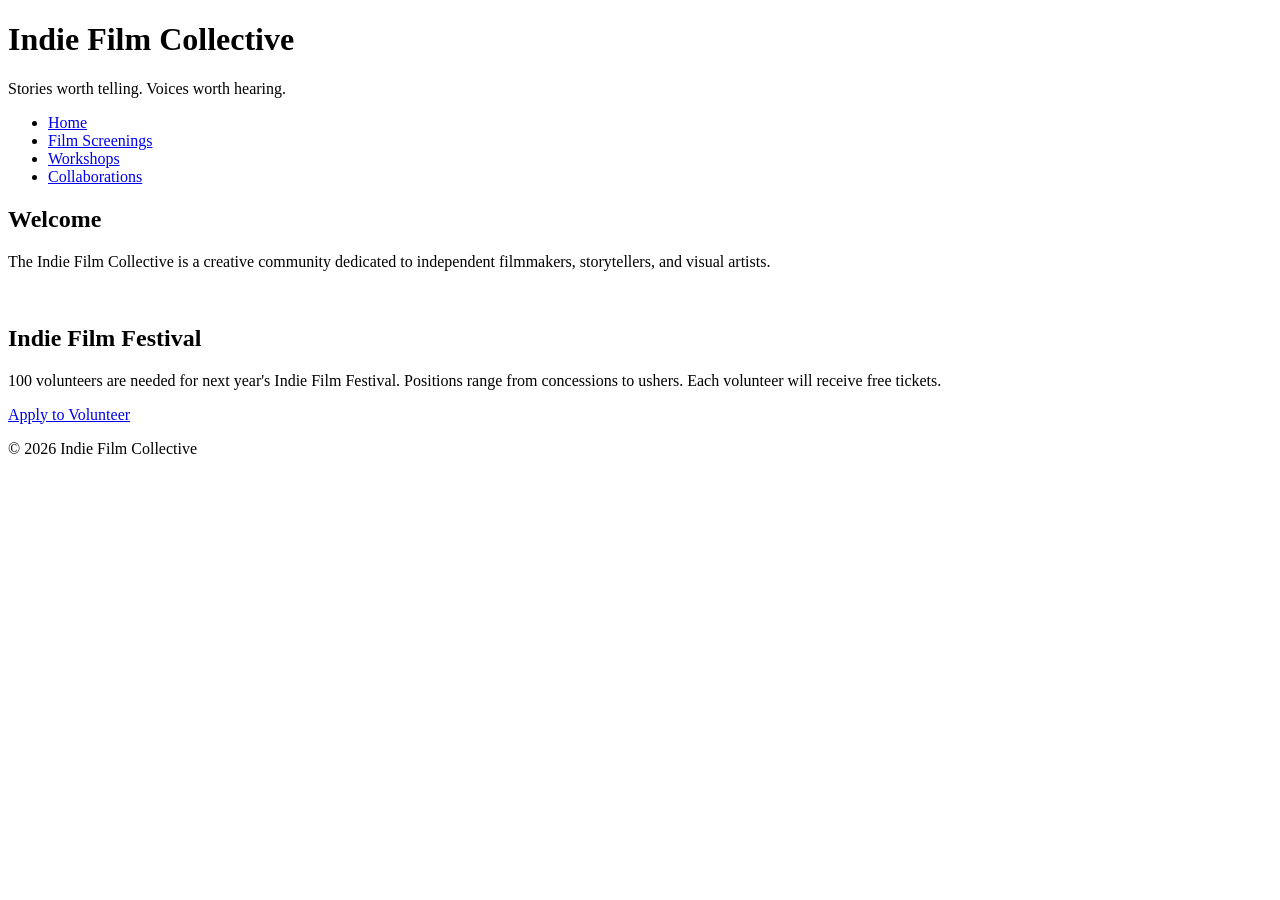
==== index.html @ f6fc6753 "Added new pages" ====
<!DOCTYPE html>
<html lang="en">
<head>
    <meta charset="UTF-8">
    <meta name="viewport" content="width=device-width, initial-scale=1.0">
    <title>Indie Film Collective</title>
    <link rel="stylesheet" href="styles.css">
</head>

<body>
<!-- Copy and paste this header in each new page -->
<header>
    <h1>Indie Film Collective</h1>
    <p>Stories worth telling. Voices worth hearing.</p>
</header>

<nav>
    <ul>
        <li><a href="index.html">Home</a></li>
        <li><a href="screenings.html">Film Screenings</a></li>
        <li><a href="workshops.html">Workshops</a></li>
        <li><a href="collaborations.html">Collaborations</a></li>
    </ul>
</nav>
<main>
    <section>
        <h2>Welcome</h2>
        <p>The Indie Film Collective is a creative community dedicated to independent filmmakers, storytellers, and visual artists.</p>
        <img src="images/filmmaker.jpg" width="500" alt="">
    </section>
</main>
<aside>
    <h2>Indie Film Festival</h2>
    <p>100 volunteers are needed for next year's Indie Film Festival. Positions range from concessions to ushers. Each volunteer will receive free tickets.</p>
    <a href="#">Apply to Volunteer</a>
</aside>
<footer>
    <p>&copy; 2026 Indie Film Collective</p>
</footer>
</body>
</html>
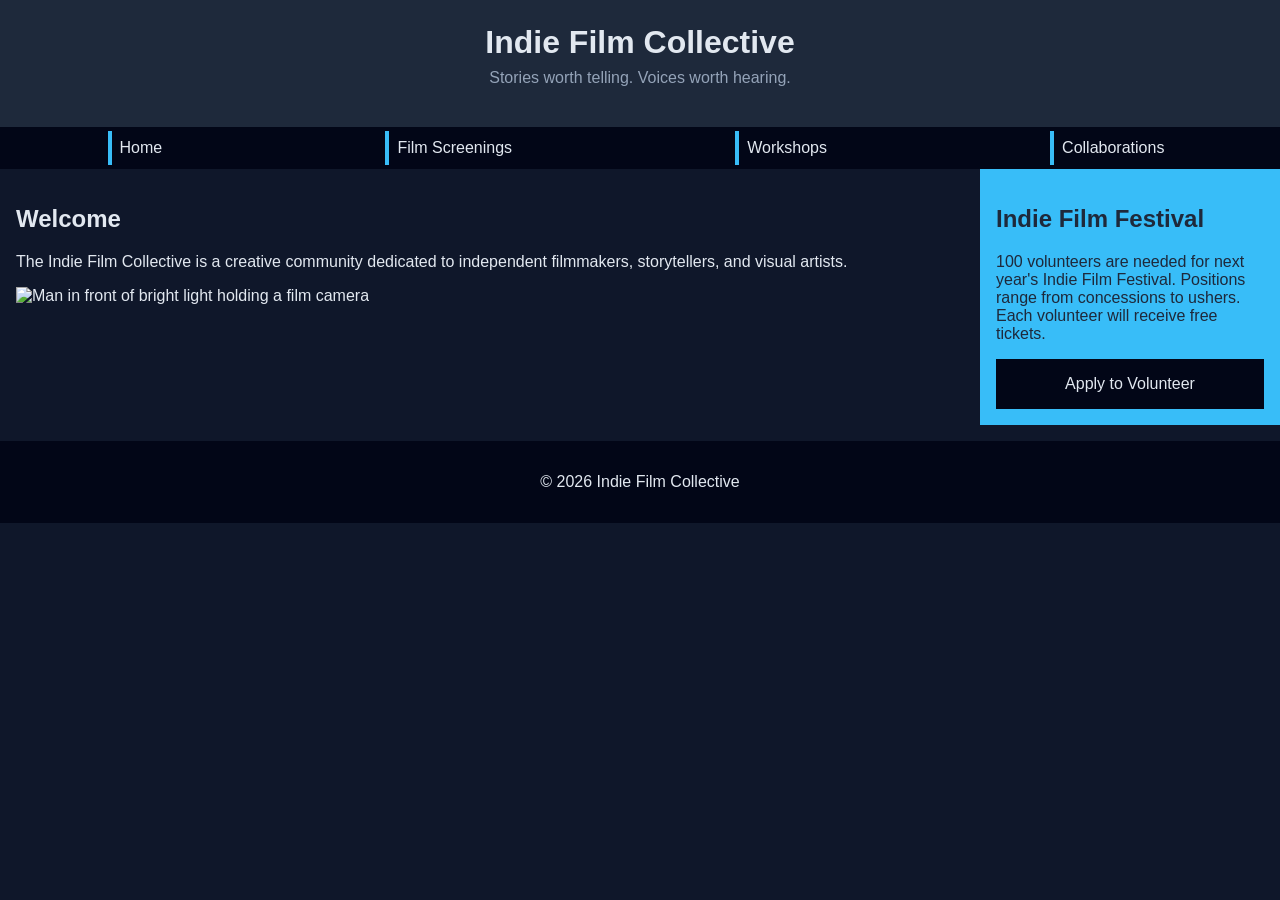
==== commit 0eb60881: "fixed CSS to make site responsive." ====
--- a/index.html
+++ b/index.html
@@ -8,7 +8,6 @@
 </head>
 
 <body>
-<!-- Copy and paste this header in each new page -->
 <header>
     <h1>Indie Film Collective</h1>
     <p>Stories worth telling. Voices worth hearing.</p>
@@ -26,7 +25,7 @@
     <section>
         <h2>Welcome</h2>
         <p>The Indie Film Collective is a creative community dedicated to independent filmmakers, storytellers, and visual artists.</p>
-        <img src="images/filmmaker.jpg" width="500" alt="">
+        <img src="images/filmmaker.jpg" width="500" alt="Man in front of bright light holding a film camera">
     </section>
 </main>
 <aside>
--- a/styles.css
+++ b/styles.css
@@ -0,0 +1,125 @@
+/* CSS by Christina Carrasquilla, iteration by Jackie Roman*/
+
+/* ===== Color Palette ===== 
+
+    backgound: #0f172a;
+    nav-footer: #020617;
+    card: #1e293b;
+    text-main: #e2e8f0;
+    text-muted: #94a3b8;
+    accent: #38bdf8;
+}
+*/
+
+/* ===== GLOBAL (Base) Styles ===== */
+body {
+    font-family: Helvetica, Arial, sans-serif;
+    margin: 0;
+    background-color: #0f172a;
+    color: #e2e8f0;
+    min-width:500px;
+    display:grid;
+    grid-template-columns:1fr;
+}
+
+header {
+    background-color: #1e293b;
+    text-align: center;
+    padding: 1.5rem;
+}
+
+header h1 {
+    margin: 0;
+}
+
+header p {
+    margin-top: 0.5rem;
+    color: #94a3b8;
+}
+
+nav {
+    background-color: #020617;
+}
+
+nav ul {
+    list-style: none;
+    margin: 0;
+    padding: 0;
+}
+
+nav a {
+    color: #e2e8f0;
+    text-decoration: none;
+    padding: 0.5rem;
+    display: block;
+    border-left: 4px solid #38bdf8;
+    margin: .25rem;
+}
+
+nav a:hover {
+    background-color: #334155;
+}
+
+main {
+    padding: 1rem;
+}
+
+img {
+    width:100%;
+}
+
+#screenings, #workshops, #collaborations {
+    background-color: #1e293b;
+    padding: 1rem;
+    border-left: 4px solid #38bdf8;
+}
+
+aside {
+    background-color: #38bdf8;
+    color: #1e293b;
+    padding: 1rem;
+}
+
+a {
+    display:block;
+    background-color:#020617;
+    color:#e2e8f0;
+    padding:1rem 2rem;
+    text-decoration:none;
+    text-align:center;
+}
+a:hover {
+    color:#020617;
+    background-color:#e2e8f0;
+}
+
+footer {
+    background-color: #020617;
+    text-align: center;
+    padding: 1rem;
+    margin-top: 1rem;
+}
+
+/* ===== MEDIA QUERIES (MEDIUM) ===== */
+@media screen and (min-width:800px) {
+    body {
+        grid-template-columns: 1fr 300px;
+    }
+
+    header, nav, footer {
+        grid-column: 1/-1;
+    }
+
+    nav ul {
+        display: flex;
+        justify-content: space-around;
+    }
+    .card-row {
+        display: flex;
+        gap: 1rem;
+    }
+
+    .card-row section {
+        width: 30%;
+    }
+}
